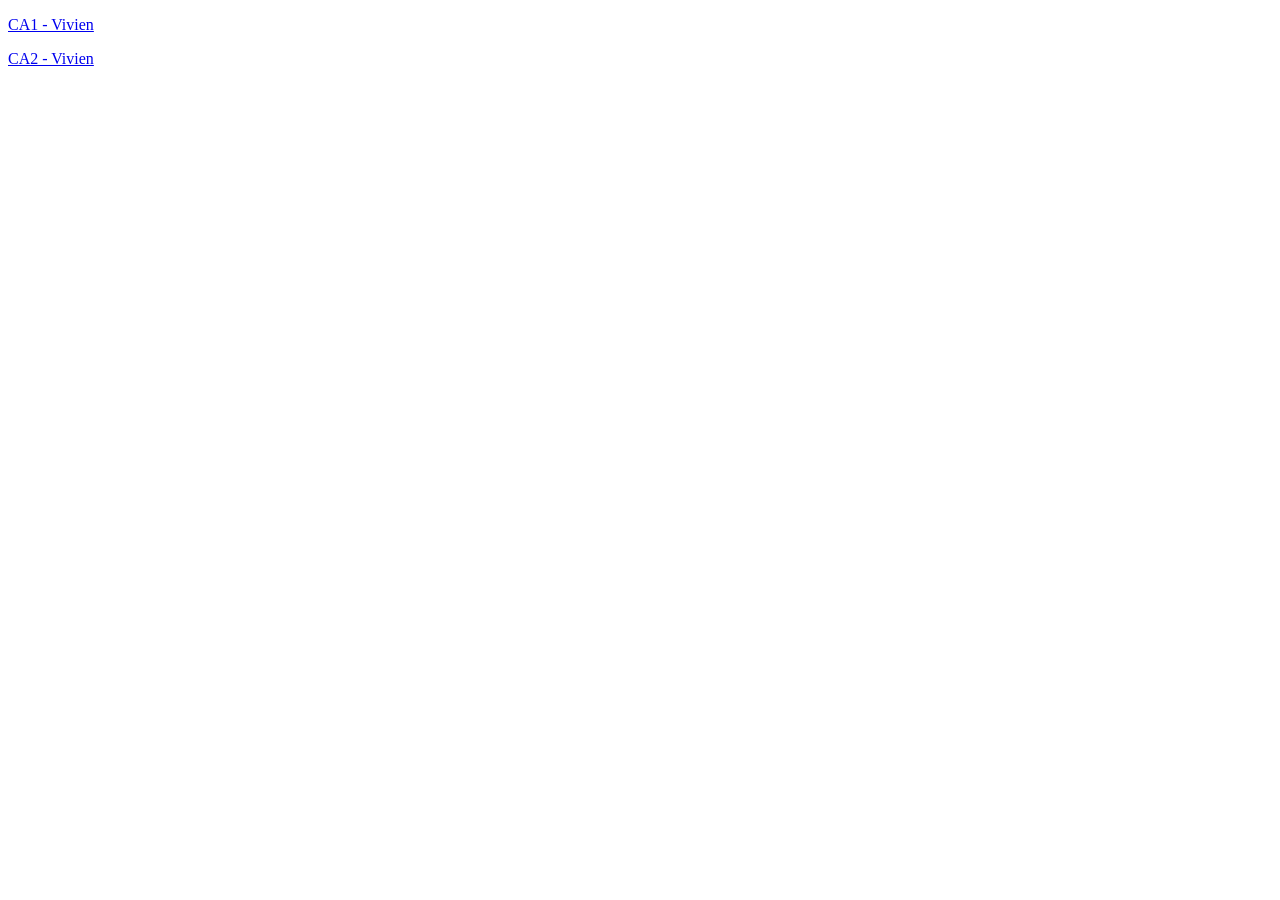
==== index.html @ ed597cdb "Add files via upload" ====
<!DOCTYPE html>
<html lang="en">
<head>
    <meta charset="UTF-8">
    <meta name="viewport" content="width=device-width, initial-scale=1.0">
    <title>Vivien Homepage
    </title>
</head>
<body>

  <p><a href="https://andovivien8-cell.github.io/CA1/">CA1 - Vivien</a><br></p>

  <p><a href="https://andovivien8-cell.github.io/CA2/">CA2 - Vivien</a><br></p>
</body>
</html>
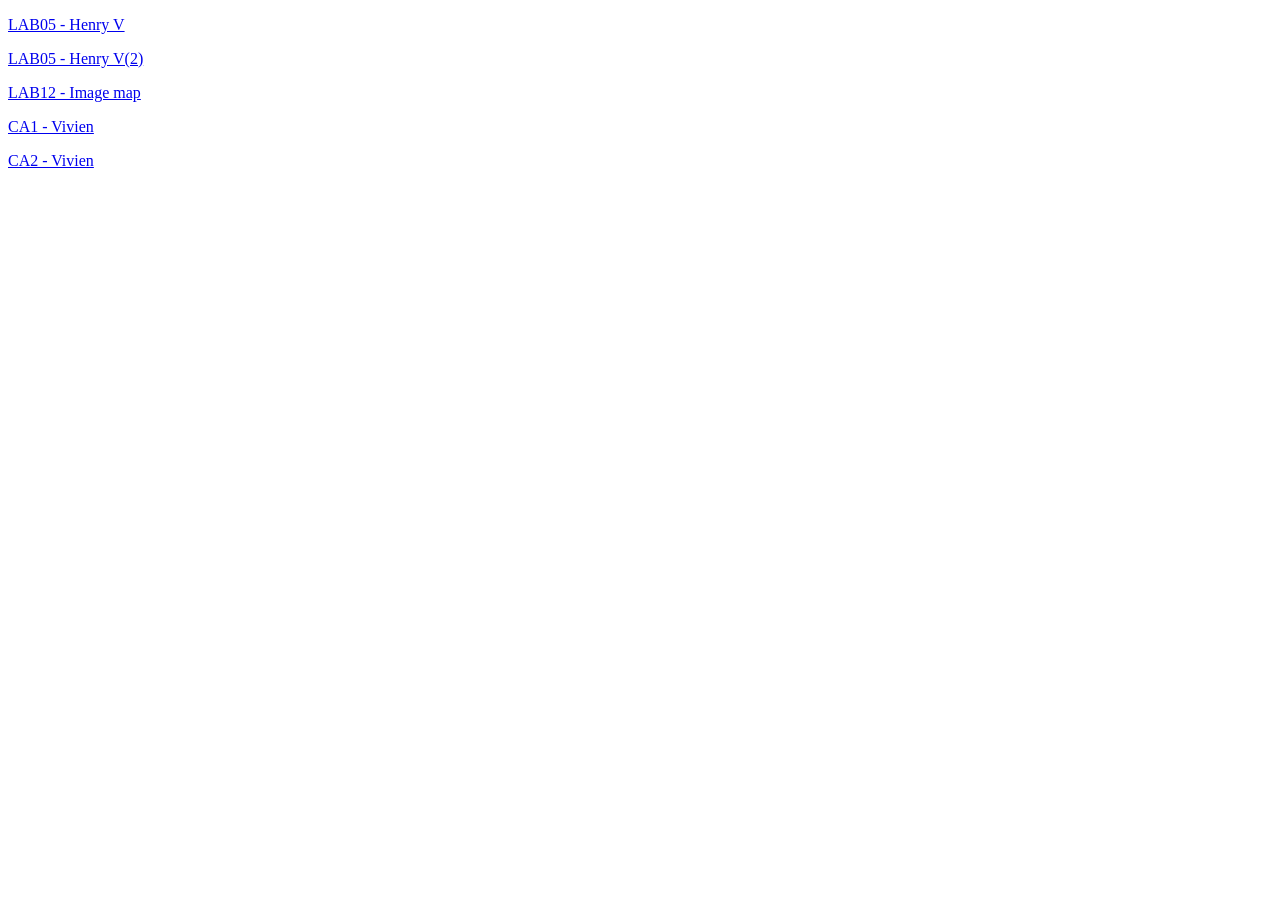
==== commit 07a0168e: "Add files via upload" ====
--- a/index.html
+++ b/index.html
@@ -7,6 +7,11 @@
     </title>
 </head>
 <body>
+  <p><a href="Henry V.html">LAB05 - Henry V</a><br></p> 
+
+  <p><a href="Henry V(2).html">LAB05 - Henry V(2)</a><br></p>
+
+  <p><a href="lab12/index.html">LAB12 - Image map</a><br></p>
 
   <p><a href="https://andovivien8-cell.github.io/CA1/">CA1 - Vivien</a><br></p>
 
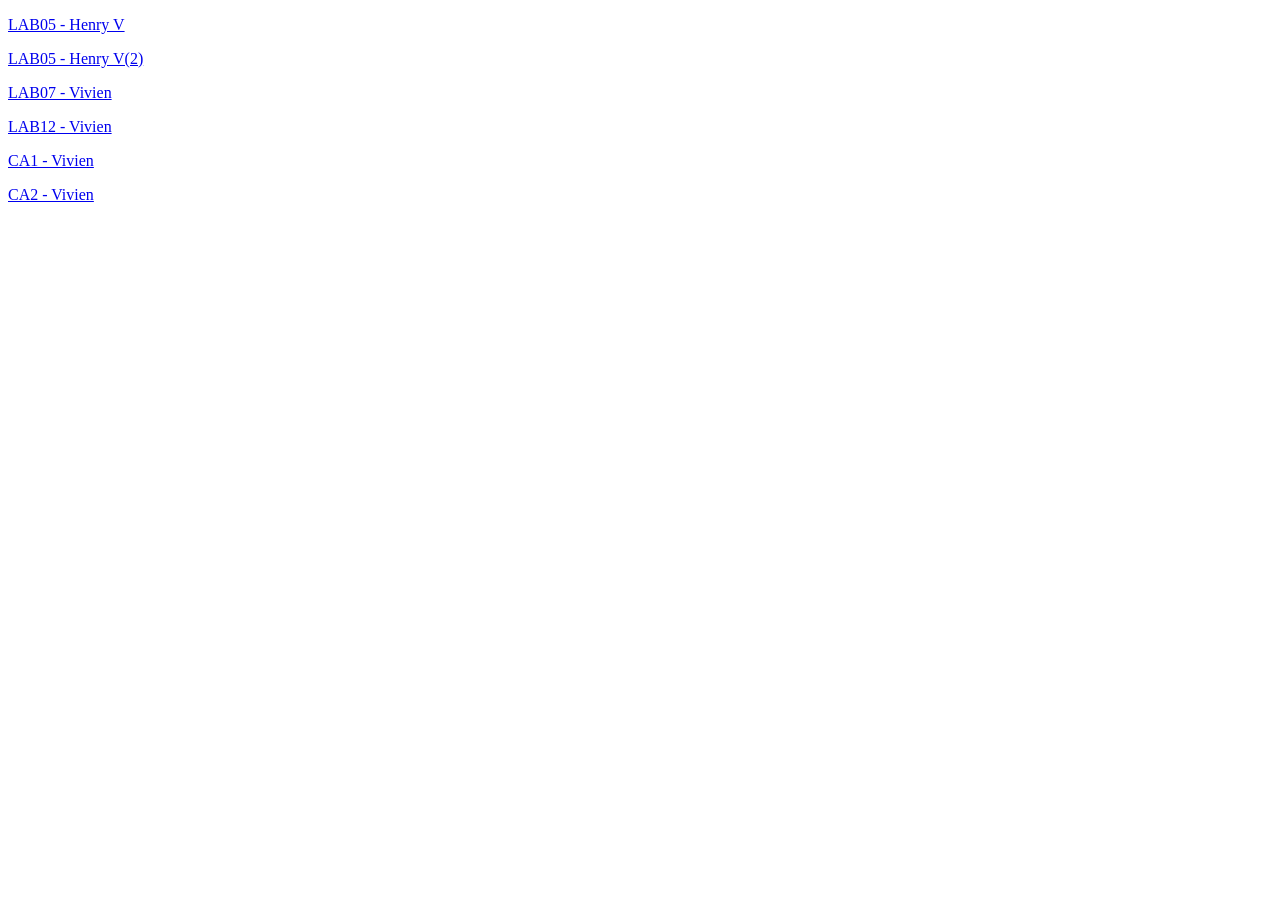
==== commit 1c4a88b8: "Update links and add LAB07 section in index.html" ====
--- a/index.html
+++ b/index.html
@@ -7,14 +7,16 @@
     </title>
 </head>
 <body>
-  <p><a href="Henry V.html">LAB05 - Henry V</a><br></p> 
+  <p><a href="Henry_V.html">LAB05 - Henry V</a><br></p> 
 
-  <p><a href="Henry V(2).html">LAB05 - Henry V(2)</a><br></p>
+  <p><a href="Henry_V(2).html">LAB05 - Henry V(2)</a><br></p>
 
-  <p><a href="lab12/index.html">LAB12 - Image map</a><br></p>
+  <p><a href="https://andovivien8-cell.github.io/LAB07/">LAB07 - Vivien</a><br></p>
+
+  <p><a href="https://andovivien8-cell.github.io/LAB12/">LAB12 - Vivien</a><br></p>
 
   <p><a href="https://andovivien8-cell.github.io/CA1/">CA1 - Vivien</a><br></p>
 
   <p><a href="https://andovivien8-cell.github.io/CA2/">CA2 - Vivien</a><br></p>
 </body>
-</html>+</html>
